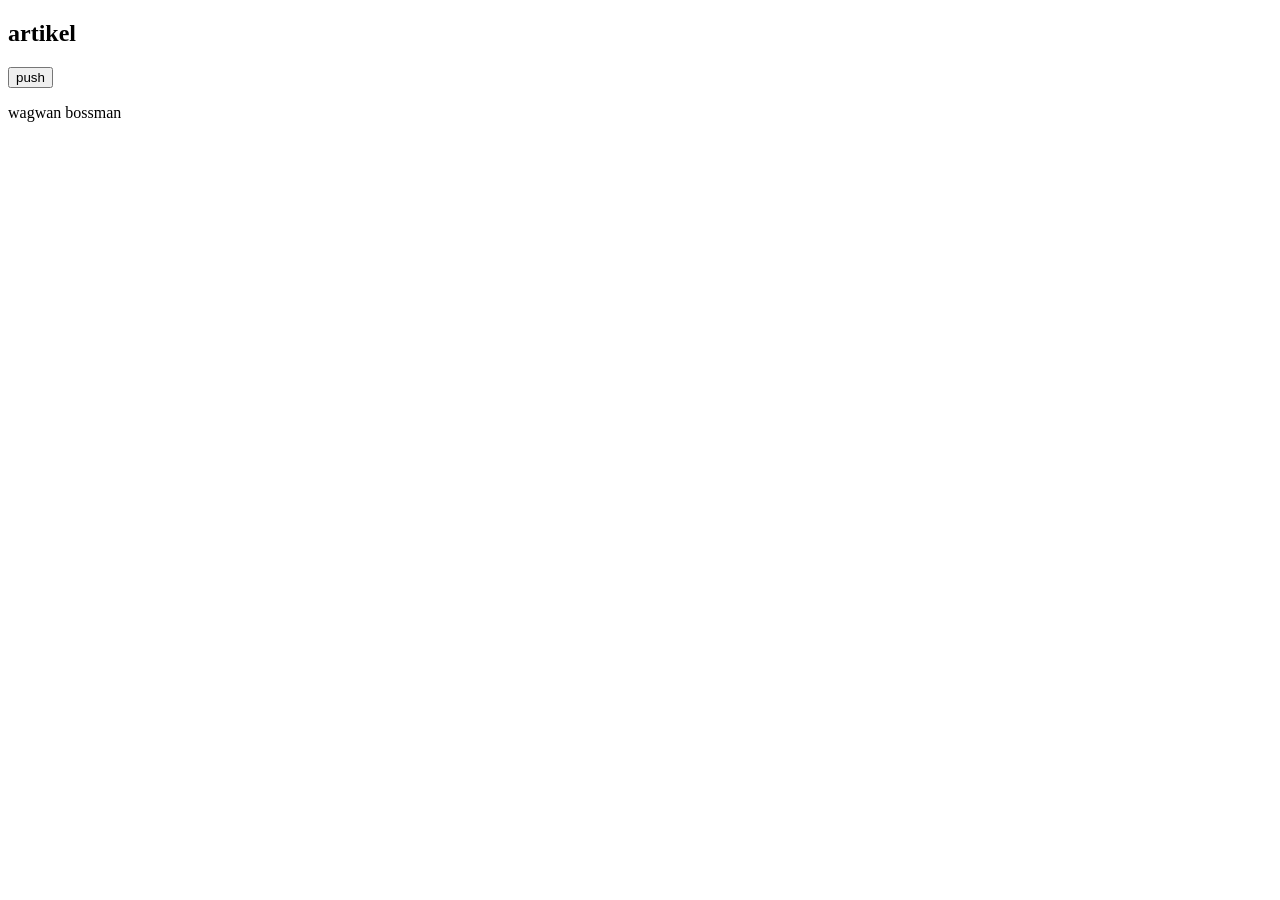
==== user-pref.html @ 6aba69b1 "Create user-pref.html" ====
<!DOCTYPE html>
<html lang="en">
<head>
    <meta charset="UTF-8">
    <meta name="viewport" content="width=device-width, initial-scale=1.0">
    <title>Document</title>
</head>
<style>
    
    article{
        background-color: var(--bckg);
        color: var(--color);
        width: 20em;
        height: 30em;
    }
</style>
<body>
    <article>
        <h1>artikel</h1>
        <button>push</button>
        <p>wagwan bossman</p>
    </article>
</body>
</html>
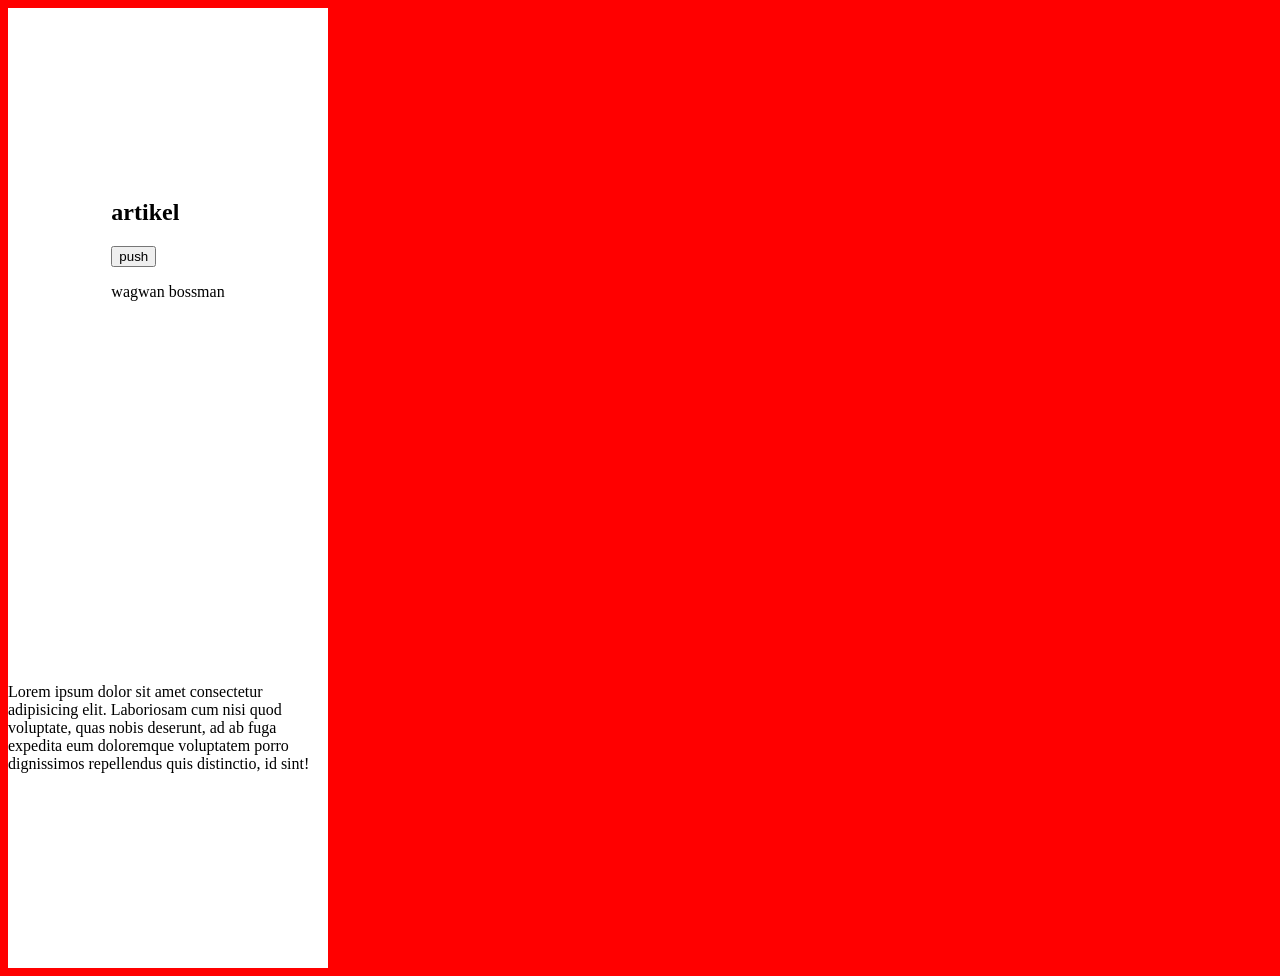
==== commit fedfbeaa: "Update user-pref.html" ====
--- a/user-pref.html
+++ b/user-pref.html
@@ -6,19 +6,61 @@
     <title>Document</title>
 </head>
 <style>
-    
+
+    body{
+        --body: red;
+        --bckg: white;
+        --color: black;
+
+        background-color: var(--body);
+    }
     article{
         background-color: var(--bckg);
         color: var(--color);
         width: 20em;
         height: 30em;
+        display: flex;
+        flex-direction: column;
+        align-items: center;
+        justify-content: center;
+    }
+
+    @media screen and (prefers-color-scheme: dark){
+        body{
+            --body: blue;
+            --bckg: black;
+            --color: white;
+        }
+    }
+
+    @media (prefers-reduced-motion: no-preference){
+        .face{
+            backface-visibility: hidden;
+        }
+        .back{
+            transform: rotateY('180deg');
+            opacity: 1;
+        }
+        article{
+            &:focus, &:focus-within, &:hover{
+                transform: rotateY('180deg');
+            }            
+        }
+
     }
 </style>
 <body>
     <article>
-        <h1>artikel</h1>
-        <button>push</button>
-        <p>wagwan bossman</p>
+        <div class="face">
+            <h1>artikel</h1>
+            <button>push</button>
+            <p>wagwan bossman</p>
+        </div>
+    </article>
+    <article>
+        <div class="back">
+            <p>Lorem ipsum dolor sit amet consectetur adipisicing elit. Laboriosam cum nisi quod voluptate, quas nobis deserunt, ad ab fuga expedita eum doloremque voluptatem porro dignissimos repellendus quis distinctio, id sint!</p>
+        </div>
     </article>
 </body>
 </html>
